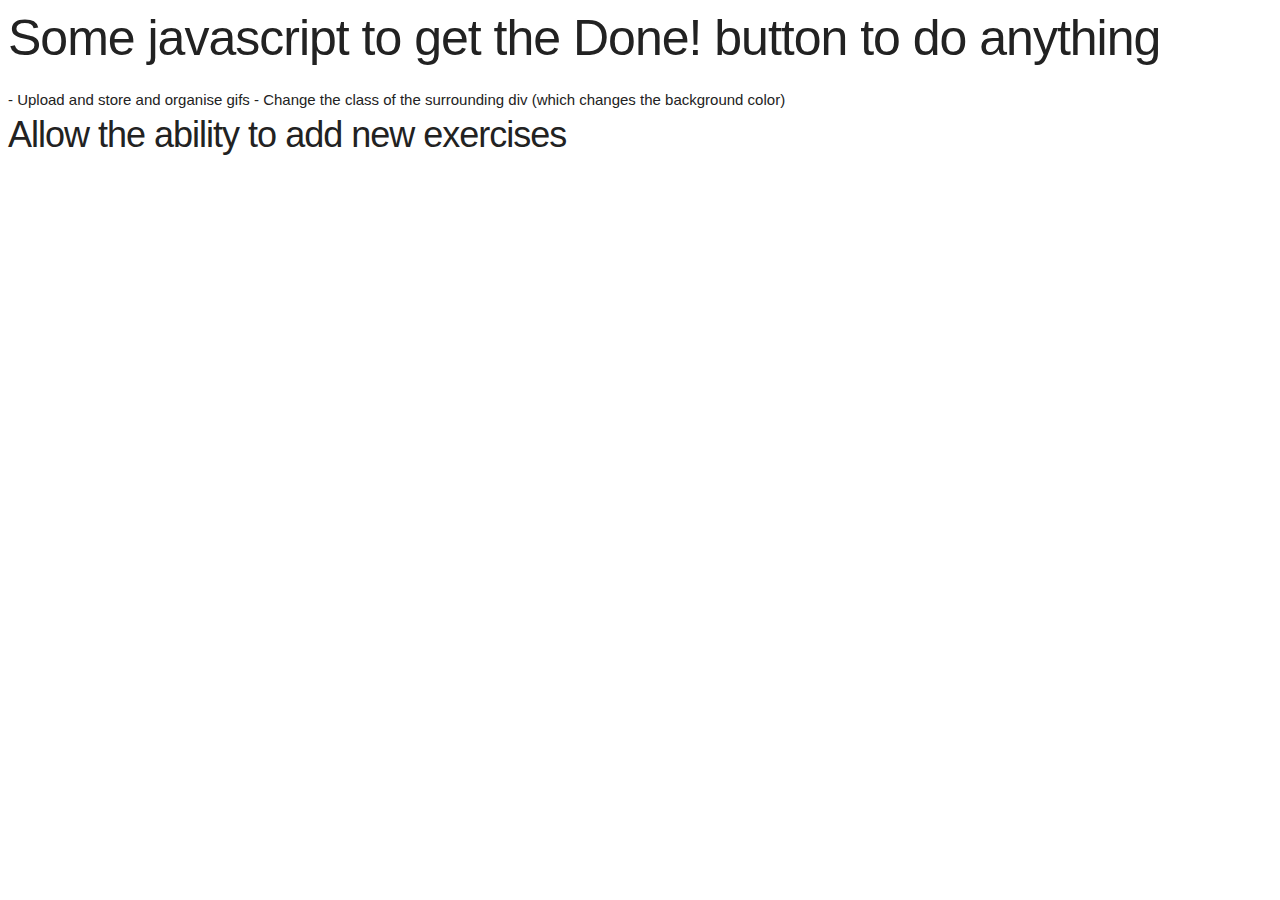
==== ROADMAP.html @ af4733a4 "Initial commit" ====
<html>
    <head>
        <title>Fitness goals</title>
        <meta charset="utf-8">
        <link rel="stylesheet" href="style.css" type="text/css"/>
        <link rel="stylesheet" href="Skeleton-2.0.4/css/skeleton.css" type="text/css"/>
        <link rel="stylesheet" href="https://use.fontawesome.com/releases/v5.8.1/css/all.css" integrity="sha384-50oBUHEmvpQ+1lW4y57PTFmhCaXp0ML5d60M1M7uH2+nqUivzIebhndOJK28anvf" crossorigin="anonymous">
    </head>

    <body>

        <h1>Some javascript to get the Done! button to do anything</h1>

        - Upload and store and organise gifs

        - Change the class of the surrounding div (which changes the background color)

        <h3>Allow the ability to add new exercises</h3>

    </body>
</html>
---- style.css ----
@include "Skeleton-2.0.4/css/skeleton.css"

body {
    margin: 20%;
}

div.success {
    /*success green*/
    background-color: #4bb543;
}

div.in-progress {
    background-color: #b5434a;
}
---- Skeleton-2.0.4/css/skeleton.css ----
/*
* Skeleton V2.0.4
* Copyright 2014, Dave Gamache
* www.getskeleton.com
* Free to use under the MIT license.
* http://www.opensource.org/licenses/mit-license.php
* 12/29/2014
*/


/* Table of contents
––––––––––––––––––––––––––––––––––––––––––––––––––
- Grid
- Base Styles
- Typography
- Links
- Buttons
- Forms
- Lists
- Code
- Tables
- Spacing
- Utilities
- Clearing
- Media Queries
*/


/* Grid
–––––––––––––––––––––––––––––––––––––––––––––––––– */
.container {
  position: relative;
  width: 100%;
  max-width: 960px;
  margin: 0 auto;
  padding: 0 20px;
  box-sizing: border-box; }
.column,
.columns {
  width: 100%;
  float: left;
  box-sizing: border-box; }

/* For devices larger than 400px */
@media (min-width: 400px) {
  .container {
    width: 85%;
    padding: 0; }
}

/* For devices larger than 550px */
@media (min-width: 550px) {
  .container {
    width: 80%; }
  .column,
  .columns {
    margin-left: 4%; }
  .column:first-child,
  .columns:first-child {
    margin-left: 0; }

  .one.column,
  .one.columns                    { width: 4.66666666667%; }
  .two.columns                    { width: 13.3333333333%; }
  .three.columns                  { width: 22%;            }
  .four.columns                   { width: 30.6666666667%; }
  .five.columns                   { width: 39.3333333333%; }
  .six.columns                    { width: 48%;            }
  .seven.columns                  { width: 56.6666666667%; }
  .eight.columns                  { width: 65.3333333333%; }
  .nine.columns                   { width: 74.0%;          }
  .ten.columns                    { width: 82.6666666667%; }
  .eleven.columns                 { width: 91.3333333333%; }
  .twelve.columns                 { width: 100%; margin-left: 0; }

  .one-third.column               { width: 30.6666666667%; }
  .two-thirds.column              { width: 65.3333333333%; }

  .one-half.column                { width: 48%; }

  /* Offsets */
  .offset-by-one.column,
  .offset-by-one.columns          { margin-left: 8.66666666667%; }
  .offset-by-two.column,
  .offset-by-two.columns          { margin-left: 17.3333333333%; }
  .offset-by-three.column,
  .offset-by-three.columns        { margin-left: 26%;            }
  .offset-by-four.column,
  .offset-by-four.columns         { margin-left: 34.6666666667%; }
  .offset-by-five.column,
  .offset-by-five.columns         { margin-left: 43.3333333333%; }
  .offset-by-six.column,
  .offset-by-six.columns          { margin-left: 52%;            }
  .offset-by-seven.column,
  .offset-by-seven.columns        { margin-left: 60.6666666667%; }
  .offset-by-eight.column,
  .offset-by-eight.columns        { margin-left: 69.3333333333%; }
  .offset-by-nine.column,
  .offset-by-nine.columns         { margin-left: 78.0%;          }
  .offset-by-ten.column,
  .offset-by-ten.columns          { margin-left: 86.6666666667%; }
  .offset-by-eleven.column,
  .offset-by-eleven.columns       { margin-left: 95.3333333333%; }

  .offset-by-one-third.column,
  .offset-by-one-third.columns    { margin-left: 34.6666666667%; }
  .offset-by-two-thirds.column,
  .offset-by-two-thirds.columns   { margin-left: 69.3333333333%; }

  .offset-by-one-half.column,
  .offset-by-one-half.columns     { margin-left: 52%; }

}


/* Base Styles
–––––––––––––––––––––––––––––––––––––––––––––––––– */
/* NOTE
html is set to 62.5% so that all the REM measurements throughout Skeleton
are based on 10px sizing. So basically 1.5rem = 15px :) */
html {
  font-size: 62.5%; }
body {
  font-size: 1.5em; /* currently ems cause chrome bug misinterpreting rems on body element */
  line-height: 1.6;
  font-weight: 400;
  font-family: "Raleway", "HelveticaNeue", "Helvetica Neue", Helvetica, Arial, sans-serif;
  color: #222; }


/* Typography
–––––––––––––––––––––––––––––––––––––––––––––––––– */
h1, h2, h3, h4, h5, h6 {
  margin-top: 0;
  margin-bottom: 2rem;
  font-weight: 300; }
h1 { font-size: 4.0rem; line-height: 1.2;  letter-spacing: -.1rem;}
h2 { font-size: 3.6rem; line-height: 1.25; letter-spacing: -.1rem; }
h3 { font-size: 3.0rem; line-height: 1.3;  letter-spacing: -.1rem; }
h4 { font-size: 2.4rem; line-height: 1.35; letter-spacing: -.08rem; }
h5 { font-size: 1.8rem; line-height: 1.5;  letter-spacing: -.05rem; }
h6 { font-size: 1.5rem; line-height: 1.6;  letter-spacing: 0; }

/* Larger than phablet */
@media (min-width: 550px) {
  h1 { font-size: 5.0rem; }
  h2 { font-size: 4.2rem; }
  h3 { font-size: 3.6rem; }
  h4 { font-size: 3.0rem; }
  h5 { font-size: 2.4rem; }
  h6 { font-size: 1.5rem; }
}

p {
  margin-top: 0; }


/* Links
–––––––––––––––––––––––––––––––––––––––––––––––––– */
a {
  color: #1EAEDB; }
a:hover {
  color: #0FA0CE; }


/* Buttons
–––––––––––––––––––––––––––––––––––––––––––––––––– */
.button,
button,
input[type="submit"],
input[type="reset"],
input[type="button"] {
  display: inline-block;
  height: 38px;
  padding: 0 30px;
  color: #555;
  text-align: center;
  font-size: 11px;
  font-weight: 600;
  line-height: 38px;
  letter-spacing: .1rem;
  text-transform: uppercase;
  text-decoration: none;
  white-space: nowrap;
  background-color: transparent;
  border-radius: 4px;
  border: 1px solid #bbb;
  cursor: pointer;
  box-sizing: border-box; }
.button:hover,
button:hover,
input[type="submit"]:hover,
input[type="reset"]:hover,
input[type="button"]:hover,
.button:focus,
button:focus,
input[type="submit"]:focus,
input[type="reset"]:focus,
input[type="button"]:focus {
  color: #333;
  border-color: #888;
  outline: 0; }
.button.button-primary,
button.button-primary,
input[type="submit"].button-primary,
input[type="reset"].button-primary,
input[type="button"].button-primary {
  color: #FFF;
  background-color: #33C3F0;
  border-color: #33C3F0; }
.button.button-primary:hover,
button.button-primary:hover,
input[type="submit"].button-primary:hover,
input[type="reset"].button-primary:hover,
input[type="button"].button-primary:hover,
.button.button-primary:focus,
button.button-primary:focus,
input[type="submit"].button-primary:focus,
input[type="reset"].button-primary:focus,
input[type="button"].button-primary:focus {
  color: #FFF;
  background-color: #1EAEDB;
  border-color: #1EAEDB; }


/* Forms
–––––––––––––––––––––––––––––––––––––––––––––––––– */
input[type="email"],
input[type="number"],
input[type="search"],
input[type="text"],
input[type="tel"],
input[type="url"],
input[type="password"],
textarea,
select {
  height: 38px;
  padding: 6px 10px; /* The 6px vertically centers text on FF, ignored by Webkit */
  background-color: #fff;
  border: 1px solid #D1D1D1;
  border-radius: 4px;
  box-shadow: none;
  box-sizing: border-box; }
/* Removes awkward default styles on some inputs for iOS */
input[type="email"],
input[type="number"],
input[type="search"],
input[type="text"],
input[type="tel"],
input[type="url"],
input[type="password"],
textarea {
  -webkit-appearance: none;
     -moz-appearance: none;
          appearance: none; }
textarea {
  min-height: 65px;
  padding-top: 6px;
  padding-bottom: 6px; }
input[type="email"]:focus,
input[type="number"]:focus,
input[type="search"]:focus,
input[type="text"]:focus,
input[type="tel"]:focus,
input[type="url"]:focus,
input[type="password"]:focus,
textarea:focus,
select:focus {
  border: 1px solid #33C3F0;
  outline: 0; }
label,
legend {
  display: block;
  margin-bottom: .5rem;
  font-weight: 600; }
fieldset {
  padding: 0;
  border-width: 0; }
input[type="checkbox"],
input[type="radio"] {
  display: inline; }
label > .label-body {
  display: inline-block;
  margin-left: .5rem;
  font-weight: normal; }


/* Lists
–––––––––––––––––––––––––––––––––––––––––––––––––– */
ul {
  list-style: circle inside; }
ol {
  list-style: decimal inside; }
ol, ul {
  padding-left: 0;
  margin-top: 0; }
ul ul,
ul ol,
ol ol,
ol ul {
  margin: 1.5rem 0 1.5rem 3rem;
  font-size: 90%; }
li {
  margin-bottom: 1rem; }


/* Code
–––––––––––––––––––––––––––––––––––––––––––––––––– */
code {
  padding: .2rem .5rem;
  margin: 0 .2rem;
  font-size: 90%;
  white-space: nowrap;
  background: #F1F1F1;
  border: 1px solid #E1E1E1;
  border-radius: 4px; }
pre > code {
  display: block;
  padding: 1rem 1.5rem;
  white-space: pre; }


/* Tables
–––––––––––––––––––––––––––––––––––––––––––––––––– */
th,
td {
  padding: 12px 15px;
  text-align: left;
  border-bottom: 1px solid #E1E1E1; }
th:first-child,
td:first-child {
  padding-left: 0; }
th:last-child,
td:last-child {
  padding-right: 0; }


/* Spacing
–––––––––––––––––––––––––––––––––––––––––––––––––– */
button,
.button {
  margin-bottom: 1rem; }
input,
textarea,
select,
fieldset {
  margin-bottom: 1.5rem; }
pre,
blockquote,
dl,
figure,
table,
p,
ul,
ol,
form {
  margin-bottom: 2.5rem; }


/* Utilities
–––––––––––––––––––––––––––––––––––––––––––––––––– */
.u-full-width {
  width: 100%;
  box-sizing: border-box; }
.u-max-full-width {
  max-width: 100%;
  box-sizing: border-box; }
.u-pull-right {
  float: right; }
.u-pull-left {
  float: left; }


/* Misc
–––––––––––––––––––––––––––––––––––––––––––––––––– */
hr {
  margin-top: 3rem;
  margin-bottom: 3.5rem;
  border-width: 0;
  border-top: 1px solid #E1E1E1; }


/* Clearing
–––––––––––––––––––––––––––––––––––––––––––––––––– */

/* Self Clearing Goodness */
.container:after,
.row:after,
.u-cf {
  content: "";
  display: table;
  clear: both; }


/* Media Queries
–––––––––––––––––––––––––––––––––––––––––––––––––– */
/*
Note: The best way to structure the use of media queries is to create the queries
near the relevant code. For example, if you wanted to change the styles for buttons
on small devices, paste the mobile query code up in the buttons section and style it
there.
*/


/* Larger than mobile */
@media (min-width: 400px) {}

/* Larger than phablet (also point when grid becomes active) */
@media (min-width: 550px) {}

/* Larger than tablet */
@media (min-width: 750px) {}

/* Larger than desktop */
@media (min-width: 1000px) {}

/* Larger than Desktop HD */
@media (min-width: 1200px) {}
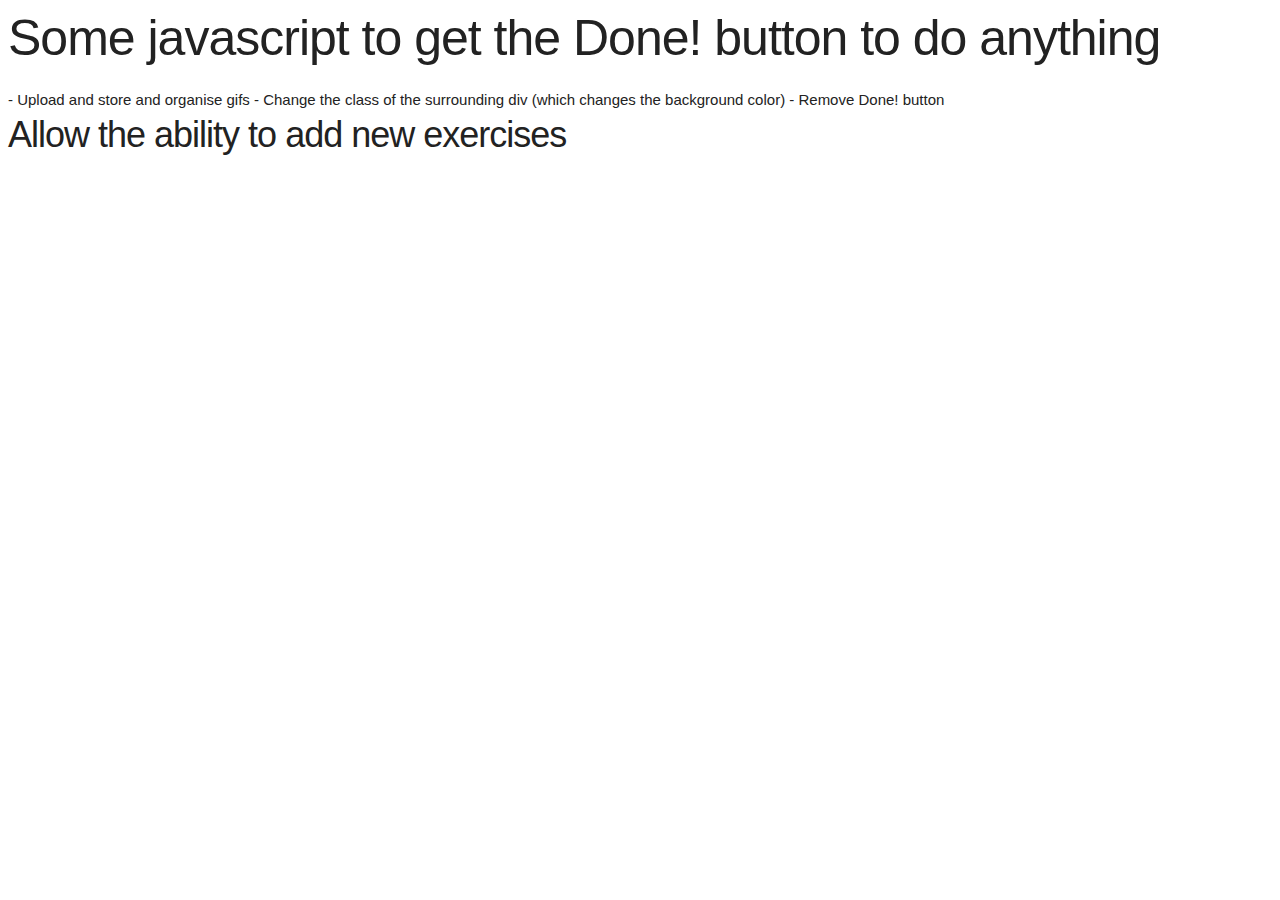
==== commit 8a8b826c: "Remove comments from empty script" ====
--- a/ROADMAP.html
+++ b/ROADMAP.html
@@ -15,6 +15,8 @@
 
         - Change the class of the surrounding div (which changes the background color)
 
+        - Remove Done! button
+
         <h3>Allow the ability to add new exercises</h3>
 
     </body>
